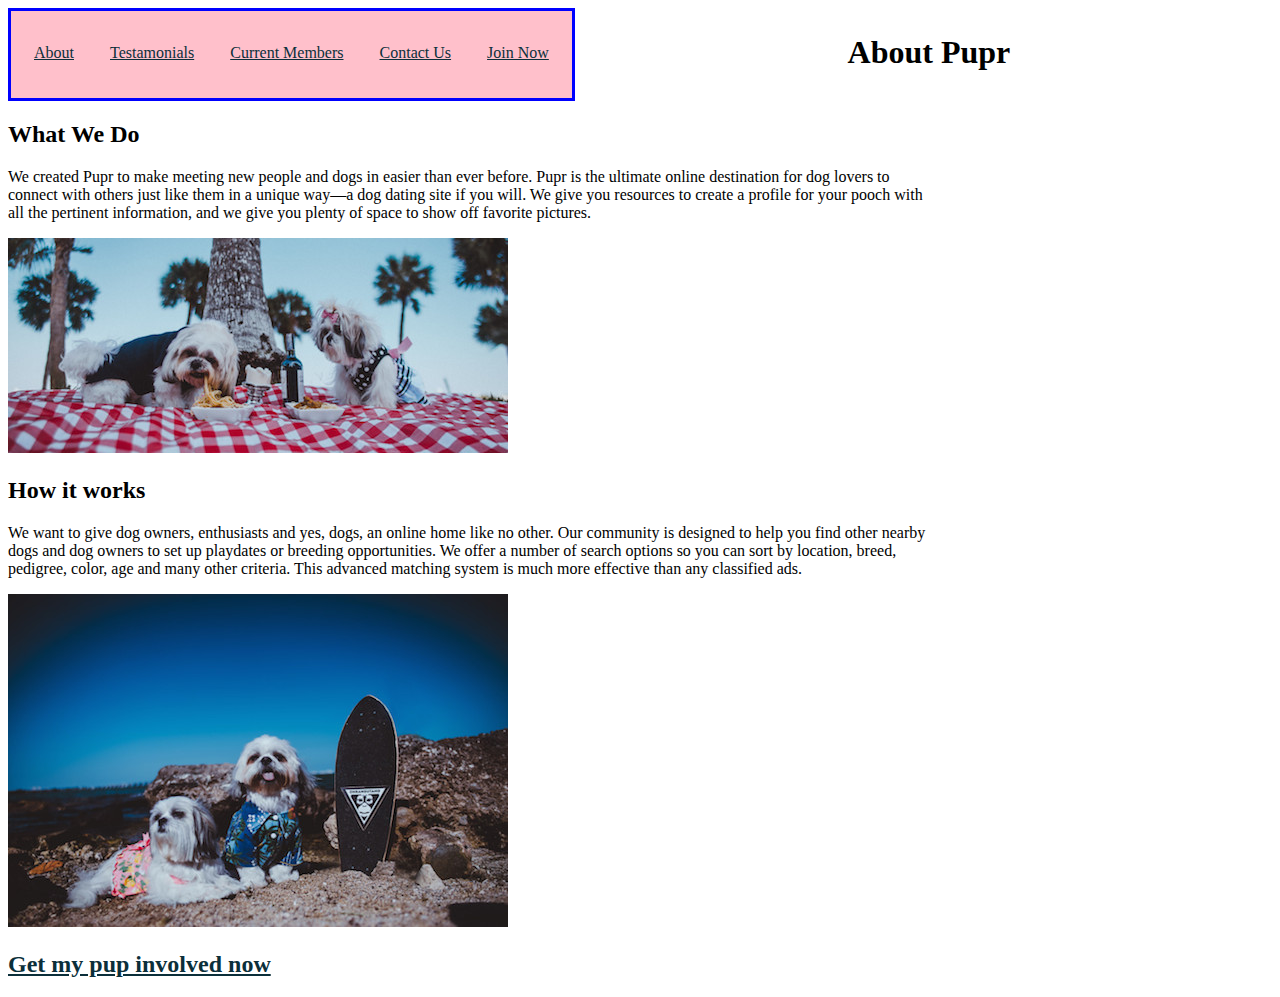
==== about_us.html @ 79aca065 "about_us.html" ====
<!doctype html>
<html>
<head>
  <title>
    About Us
  </title>
  <link REL="StyleSheet" TYPE="text/css" HREF="topnav.css">
</head>

<body>
  <nav>
           <ul>
             <li><a href="">About</a></li>
             <li><a href="">Testamonials</a></li>
             <li><a href="">Current Members</a></li>
             <li><a href="">Contact Us</a></li>
             <li><a href="">Join Now</a></li>
           </ul>
         </nav>
  <header>
    <h1>About Pupr</h1>
  </header>
<section><h2>What We Do</h2>
  <p>We created Pupr to make meeting new people and dogs in easier than ever before. Pupr is the ultimate online destination for dog lovers to connect with others just like them in a unique way—a dog dating site if you will. We give you resources to create a profile for your pooch with all the pertinent information, and we give you plenty of space to show off favorite pictures.</p>
<img src = "dogsEating.jpg">
</section>
  <section>
  <h2>How it works</h2>
  <p>We want to give dog owners, enthusiasts and yes, dogs, an online home like no other. Our community is designed to help you find other nearby dogs and dog owners to set up playdates or breeding opportunities. We offer a number of search options so you can sort by location, breed, pedigree, color, age and many other criteria. This advanced matching system is much more effective than any classified ads.</p>
  <img src = "onTheBeach.jpg">
</section>
<section>
  <h2>
  <a href = "/">Get my pup involved now</a>
  </h2>
</section>


</body>
</html>
---- topnav.css ----
/* Note to students: Some properties are given to you to fill out,
others you can modify as they stand, and if you have time,
there are definitely some properties you should add!*/
    */*{
      border: 1px solid red;
    }*/
    html {
      height: 100%;
    }
    .bigfont {
      font-size: 2em;
    }
    body {
       width: 100%;
       height: 100%;
       background-color: transparent;
       background-image: url("http://prettywallpapershd.xyz/wp-content/uploads/2016/02/puppy_wallpaper_for_laptop_gn6.jpg");
    }
    header {
        background-color: transparent;
        padding: 5px;
        font-size: 1em;
        display: block;
        text-align: center;
    }
    nav {
        float: left;
        background-color: pink;
        border: 3px solid blue;
    }
    nav ul {
        padding: 5px;
        float: right;
        border-bottom: 3px;
        list-style-type: none;
    }
    nav li {
      float: left;
    }
    nav li a {
        border: 5px #000000;
        background-color: transparent;
        display: block;
        height: 25px;
        padding: 12px 18px 8px 18px;
        vertical-align: middle;
    }
    a {
        color: #0B2F3A;
    }
    section {
        width: 73%;
        display: inline-block;
        float: left;
    }
    aside {
        width: 17%;
        display: inline-block;
        background-color:;
        padding:2px;
        min-height: 100%;
    }
    aside ul {
        list-style-type: none;
    }
    footer {
        width: 790px;
        background-color:transparent;
        color:blue;
        clear: both;
        display: block;
    }
    img {
    }
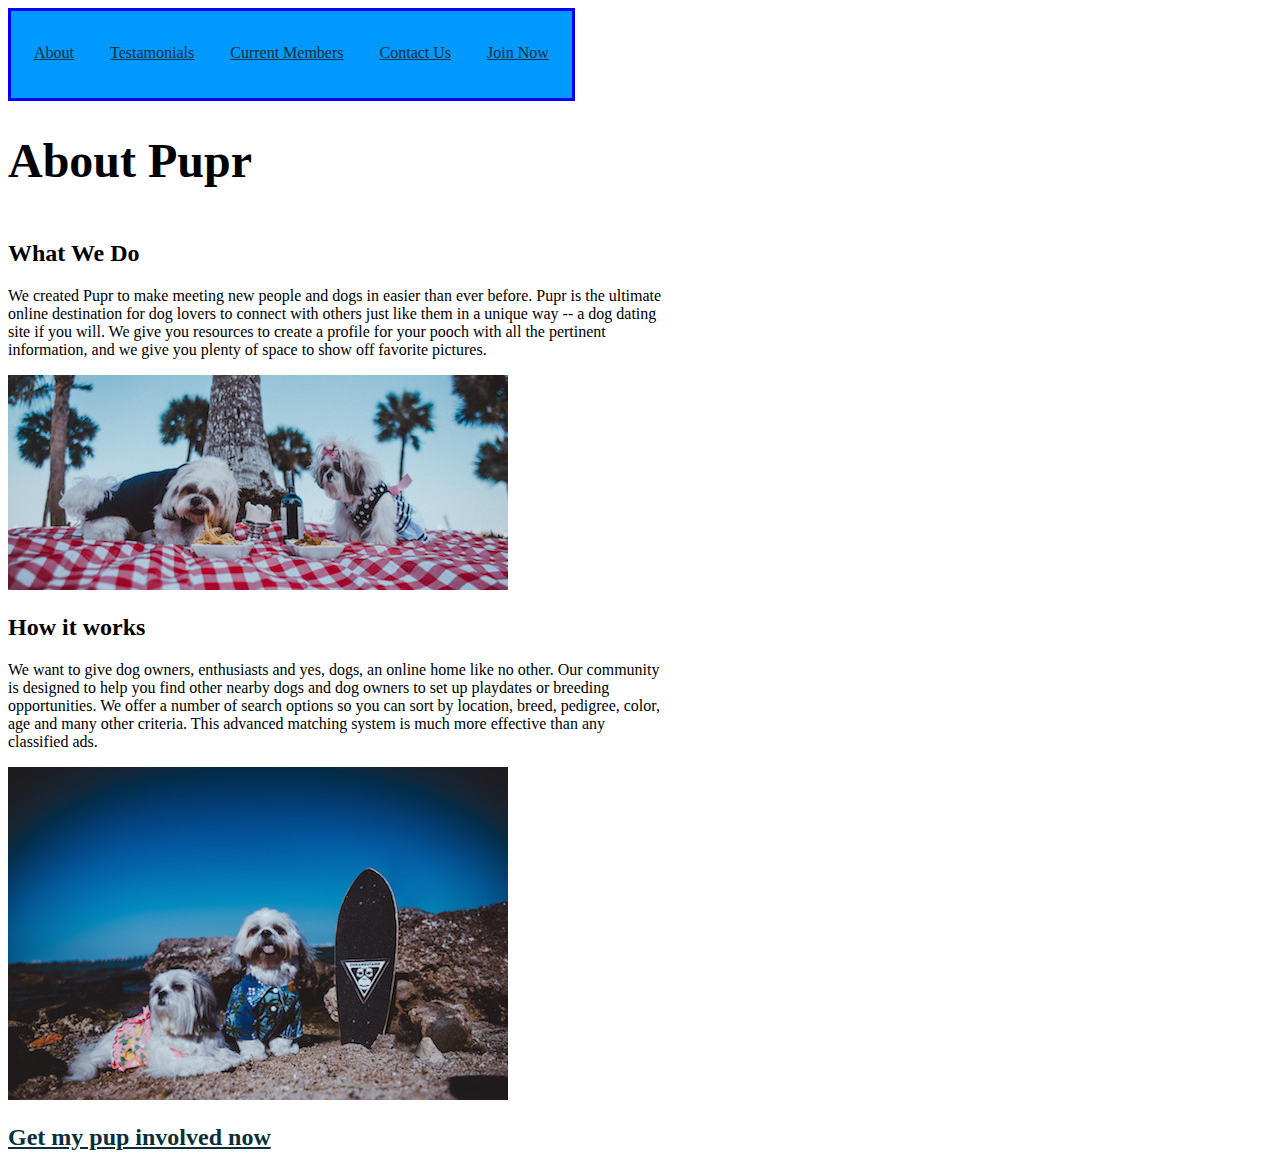
==== commit 3f4121a9: "5th commit" ====
--- a/about_us.html
+++ b/about_us.html
@@ -17,11 +17,11 @@
              <li><a href="">Join Now</a></li>
            </ul>
          </nav>
-  <header>
-    <h1>About Pupr</h1>
-  </header>
+  <section>
+    <h1 class="bigfont"> About Pupr </h1>
+  </section>
 <section><h2>What We Do</h2>
-  <p>We created Pupr to make meeting new people and dogs in easier than ever before. Pupr is the ultimate online destination for dog lovers to connect with others just like them in a unique way—a dog dating site if you will. We give you resources to create a profile for your pooch with all the pertinent information, and we give you plenty of space to show off favorite pictures.</p>
+  <p>We created Pupr to make meeting new people and dogs in easier than ever before. Pupr is the ultimate online destination for dog lovers to connect with others just like them in a unique way -- a dog dating site if you will. We give you resources to create a profile for your pooch with all the pertinent information, and we give you plenty of space to show off favorite pictures.</p>
 <img src = "dogsEating.jpg">
 </section>
   <section>
--- a/topnav.css
+++ b/topnav.css
@@ -1,20 +1,19 @@
 /* Note to students: Some properties are given to you to fill out,
 others you can modify as they stand, and if you have time,
 there are definitely some properties you should add!*/
-    */*{
-      border: 1px solid red;
-    }*/
+
     html {
       height: 100%;
     }
     .bigfont {
-      font-size: 2em;
+      font-size: 3em;
     }
     body {
-       width: 100%;
+       width: 900px;
        height: 100%;
        background-color: transparent;
        background-image: url("http://prettywallpapershd.xyz/wp-content/uploads/2016/02/puppy_wallpaper_for_laptop_gn6.jpg");
+   }
     }
     header {
         background-color: transparent;
@@ -25,7 +24,7 @@
     }
     nav {
         float: left;
-        background-color: pink;
+        background-color: #0099ff;
         border: 3px solid blue;
     }
     nav ul {
